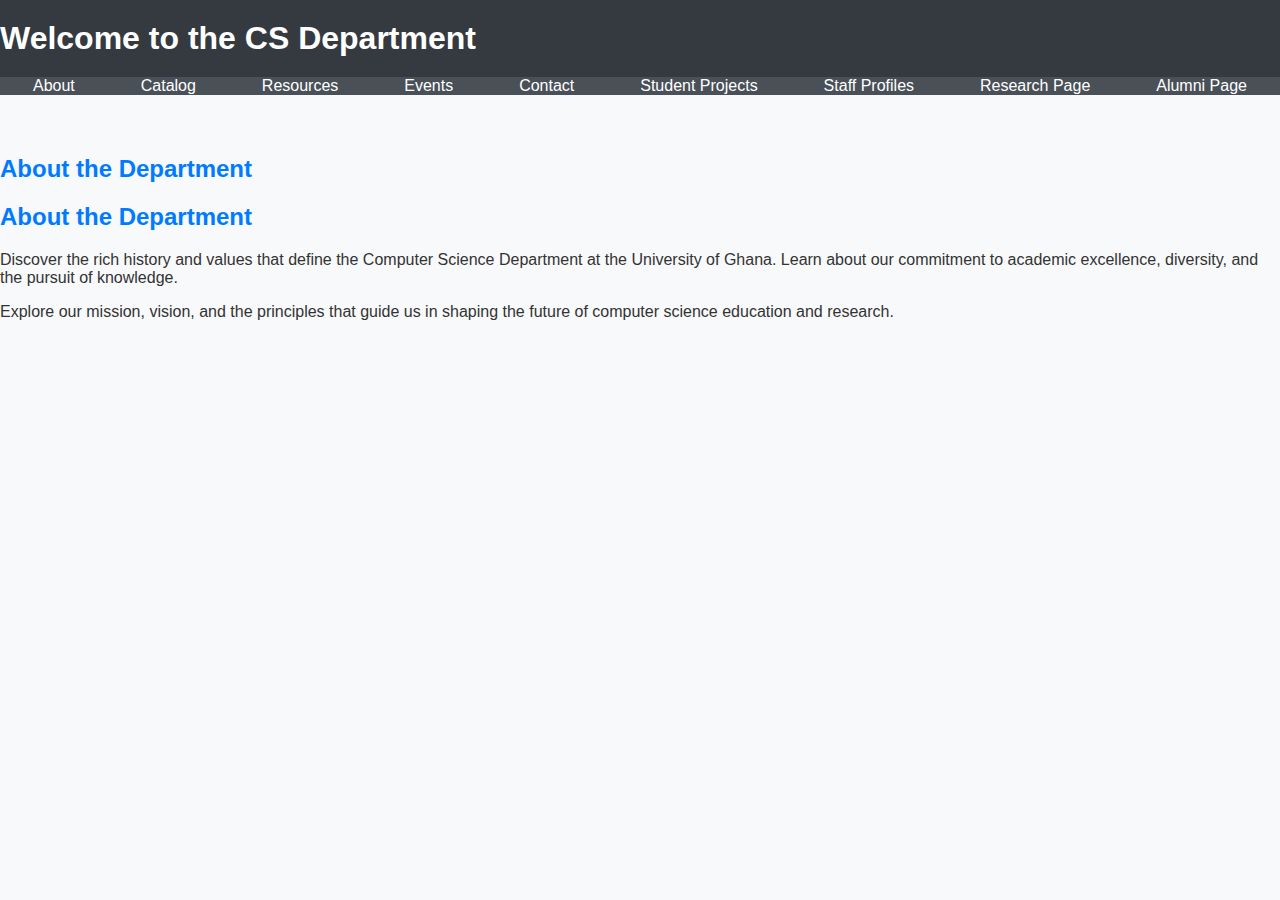
==== about.html @ 4152a35e "first commit" ====
<!DOCTYPE html>
<html lang="en">
<head>
    <meta charset="UTF-8">
    <meta name="viewport" content="width=device-width, initial-scale=1.0">
    <link rel="stylesheet" href="../css/styles.css">
    <title>CS Department - Home</title>
</head>
<body>
    <header>
        <h1>Welcome to the CS Department</h1>
    </header>

    <nav>
        <ul>
            <li><a href="about.html">About</a></li>
            <li><a href="catalog.html">Catalog</a></li>
            <li><a href="resources.html">Resources</a></li>
            <li><a href="events.html">Events</a></li>
            <li><a href="contact.html">Contact</a></li>
            <li><a href="student-projects.html">Student Projects</a></li>
            <li><a href="staff-profiles.html">Staff Profiles</a></li>
            <li><a href="custom-page.html">Research Page</a></li>
            <li><a href="additional-page.html">Alumni Page</a></li>
        </ul>
    </nav>

    <section>
        <h2>About the Department</h2>
        <h2>About the Department</h2>
<p>Discover the rich history and values that define the Computer Science Department at the University of Ghana. Learn about our commitment to academic excellence, diversity, and the pursuit of knowledge.</p>
<p>Explore our mission, vision, and the principles that guide us in shaping the future of computer science education and research.</p>

        

    <script src="../js/scripts.js"></script>
</body>
</html>
---- css/styles.css ----
body {
    font-family: 'Segoe UI', Tahoma, Geneva, Verdana, sans-serif;
    margin: 0;
    padding: 0;
    background-color: #f8f9fa;
    color: #333;
}

.container {
    width: 80%;
    margin: 0 auto;
}

header {
    background-color: #343a40;
    color: white;
    padding: 20px 0;
}

header h1 {
    margin: 0;
}

nav {
    background-color: #495057;
    color: white;
}

nav ul {
    list-style-type: none;
    margin: 0;
    padding: 0;
    display: flex;
    justify-content: space-around;
}

nav a {
    color: white;
    text-decoration: none;
    padding: 10px;
    transition: background-color 0.3s ease, color 0.3s ease;
}

nav a:hover {
    background-color: #6c757d;
}

section {
    padding: 40px 0;
}

section h2 {
    color: #007bff;
}

/* Add more styles for different sections as needed */
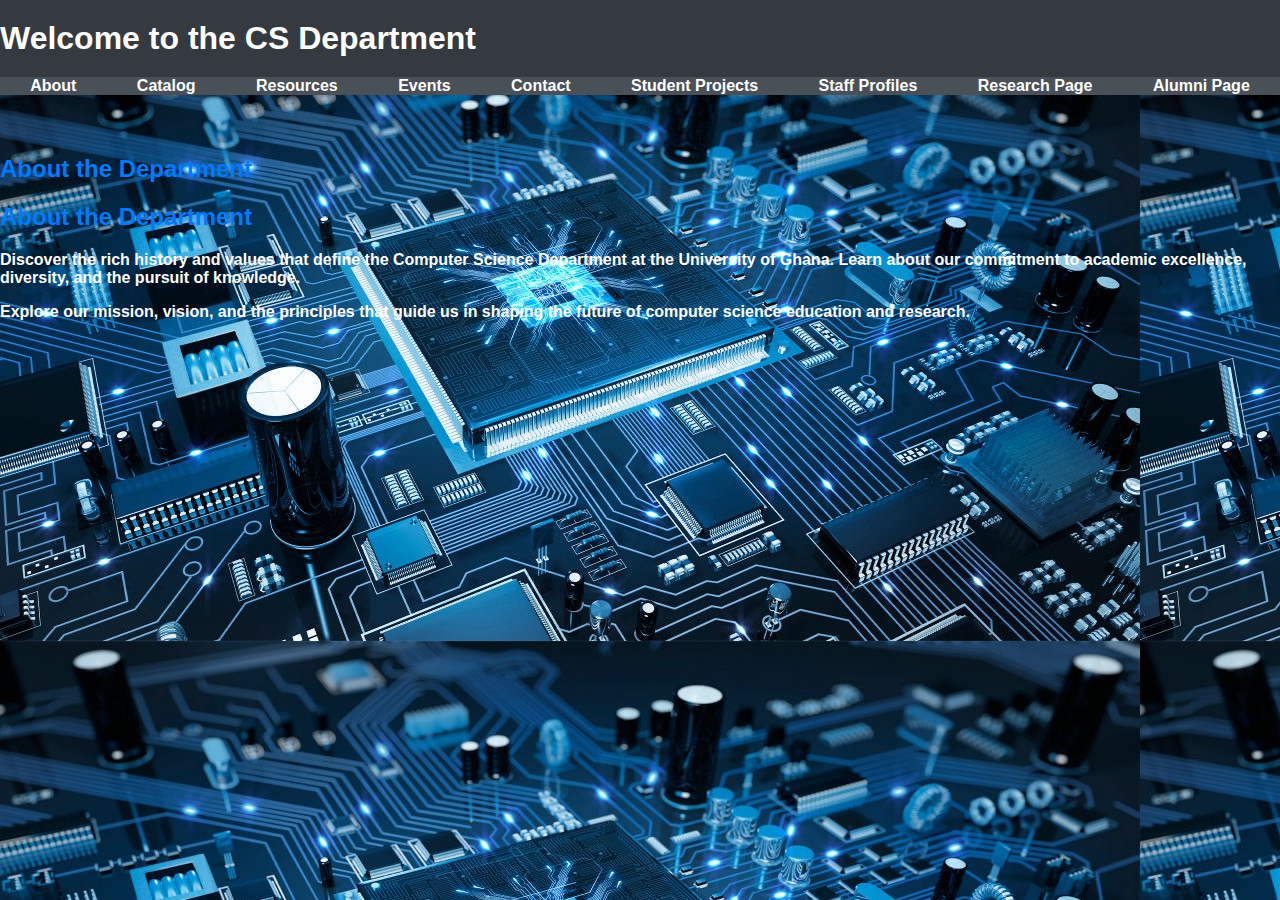
==== commit b5704d3d: "minor changes" ====
--- a/about.html
+++ b/about.html
@@ -3,7 +3,7 @@
 <head>
     <meta charset="UTF-8">
     <meta name="viewport" content="width=device-width, initial-scale=1.0">
-    <link rel="stylesheet" href="../css/styles.css">
+    <link rel="stylesheet" href="css/styles.css">
     <title>CS Department - Home</title>
 </head>
 <body>
@@ -33,6 +33,6 @@
 
         
 
-    <script src="../js/scripts.js"></script>
+    <script src="js/scripts.js"></script>
 </body>
 </html>
--- a/css/styles.css
+++ b/css/styles.css
@@ -3,7 +3,9 @@
     margin: 0;
     padding: 0;
     background-color: #f8f9fa;
-    color: #333;
+    color: #fff;
+    font-weight: bolder;
+    background-image: url("../cs.jpg");
 }
 
 .container {
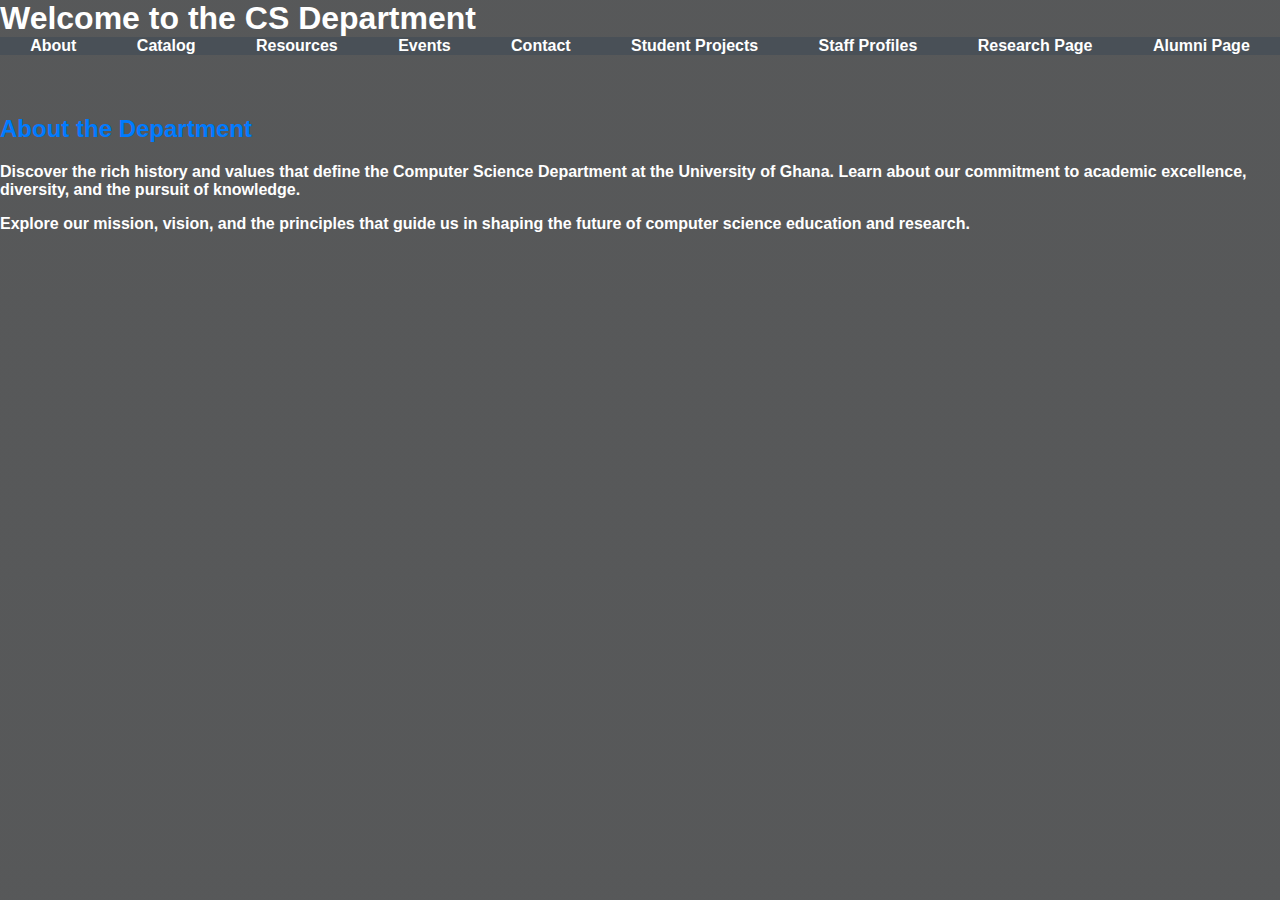
==== commit d26d516f: "updated background image" ====
--- a/about.html
+++ b/about.html
@@ -25,8 +25,7 @@
         </ul>
     </nav>
 
-    <section>
-        <h2>About the Department</h2>
+    <section class="about-page">
         <h2>About the Department</h2>
 <p>Discover the rich history and values that define the Computer Science Department at the University of Ghana. Learn about our commitment to academic excellence, diversity, and the pursuit of knowledge.</p>
 <p>Explore our mission, vision, and the principles that guide us in shaping the future of computer science education and research.</p>
--- a/css/styles.css
+++ b/css/styles.css
@@ -2,22 +2,16 @@
     font-family: 'Segoe UI', Tahoma, Geneva, Verdana, sans-serif;
     margin: 0;
     padding: 0;
-    background-color: #f8f9fa;
-    color: #fff;
+    background-color: #f8f9fa44;
+    color: #ffffff;
     font-weight: bolder;
-    background-image: url("../cs.jpg");
+    background-image:linear-gradient(rgba(17, 19, 19, 0.7), rgba(17, 19, 19, 0.7)),url("https://www.ssc.edu/wp-content/uploads/2023/05/computer-lab_header.jpg");
+    background-size: cover;
+    
+     
+    
 }
-
-.container {
-    width: 80%;
-    margin: 0 auto;
-}
-
-header {
-    background-color: #343a40;
-    color: white;
-    padding: 20px 0;
-}
+ 
 
 header h1 {
     margin: 0;
@@ -54,5 +48,6 @@
 section h2 {
     color: #007bff;
 }
+ 
 
-/* Add more styles for different sections as needed */
+
